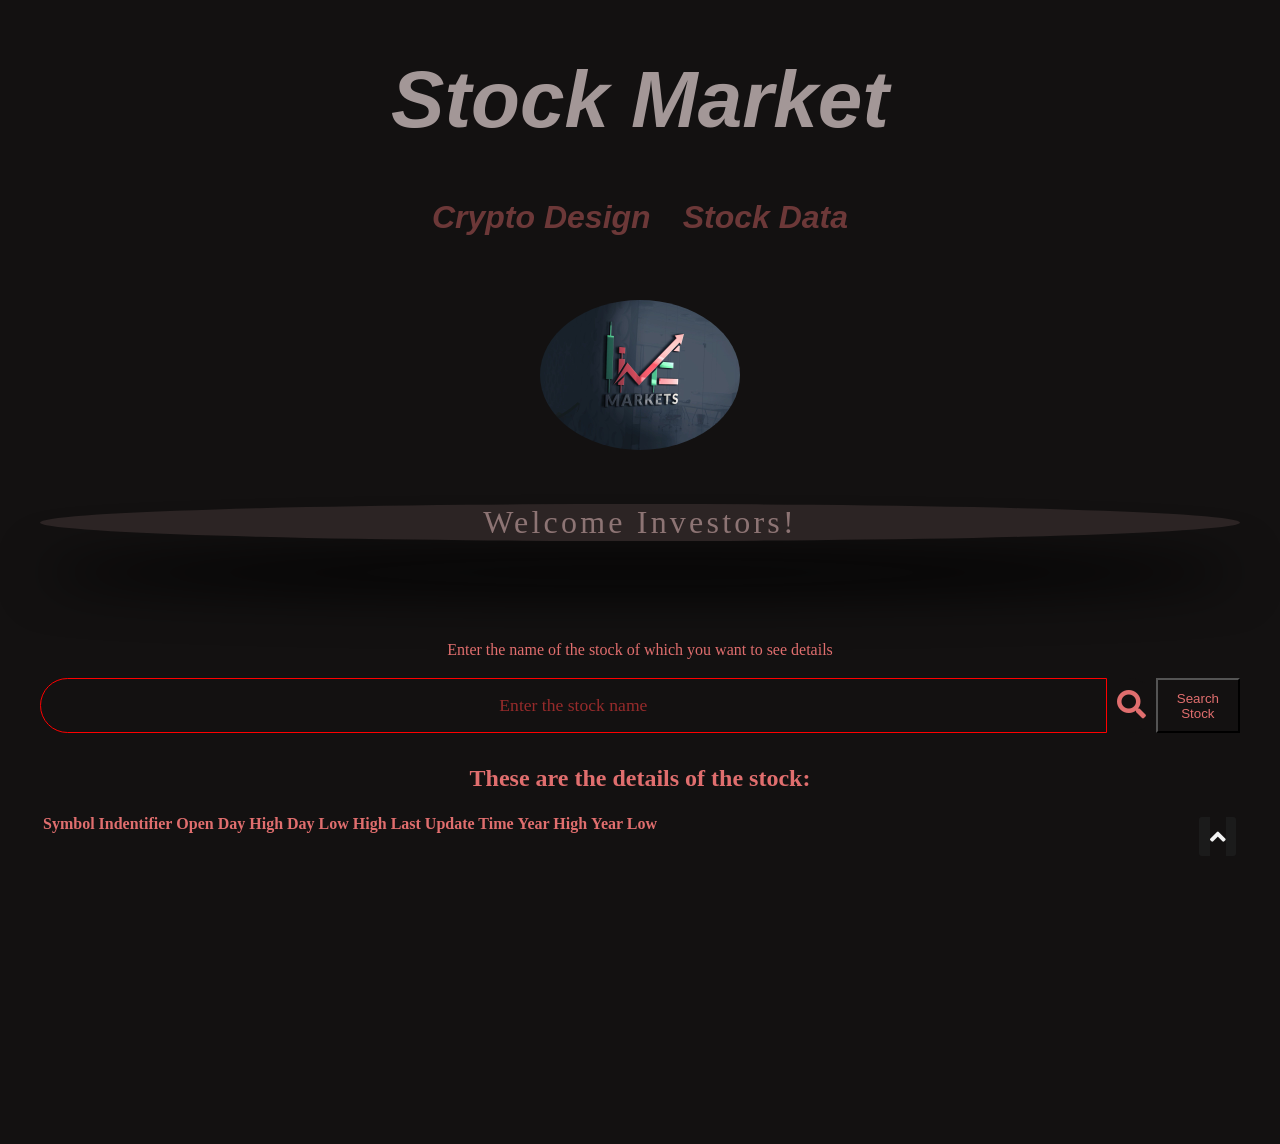
==== index.html @ 0a9d697f "Add files via upload" ====
<!DOCTYPE html>
<html lang="en">
<head>
    <meta charset="UTF-8">
    <meta http-equiv="X-UA-Compatible" content="IE=edge">
    <meta name="viewport" content="width=device-width, initial-scale=1.0">
    <link rel="stylesheet" href="https://cdnjs.cloudflare.com/ajax/libs/font-awesome/5.15.1/css/all.min.css" integrity="sha512-+4zCK9k+qNFUR5X+cKL9EIR+ZOhtIloNl9GIKS57V1MyNsYpYcUrUeQc9vNfzsWfV28IaLL3i96P9sdNyeRssA==" crossorigin="anonymous" />
    <link rel="stylesheet" href="style.css">
    <title>Stock Market | Search</title>
</head>
<body>
    <h1>Stock Market</h1>


    <nav>
      <a class="navtop" href="index1.html">Crypto Design</a>
      <a class="navtop" href="index2.html">Stock Data</a>
    </nav>




    <div class="container">
        <div class="wrapper">
            <div class="search">
                <img src="stocklogo.jpg" class="imground" alt="This is a logo" width="200rem">

                <p class="animate">Welcome Investors!</p><br>
                Enter the name of the stock of which you want to see details<br>
        
                <div class="searchbox">
                  <input type = "text" class = "search-control" placeholder="Enter the stock name" id = "search-input">
                  <button type = "submit" class = "search-btn btn" id = "search-btn">
                    <i class = "fas fa-search"></i>
                  </button>



                  <button onclick="stocksearch()"> Search Stock</button>
                </div>
              </div>

              <div>
                <h2 class = "title">These are the details of the stock:</h2>

                <section>
                    <div>
                        
                    </div>
                </section>
                <table class="table">
                  <tr>
                    <th>Symbol</th>
                    <th>Indentifier</th>
                    <th>Open</th>
                    <th>Day High</th>
                    <th>Day Low</th>
                    <th>High</th>
                    <th>Last Update Time</th>
                    <th>Year High</th>
                    <th>Year Low</th>
                  </tr>
                </table>

                
              </div>
        </div>
    </div>

    
    <div class="select">

    </div>
    <div class="arrow">
      <a href="#" title="Back to Top"><span class="fas fa-angle-up"></span></a>
   </div>
   <script>

    


    function stocksearch(){
      window.location.assign("https://www.google.com/finance/")
    }


    const options = {
	    method: 'GET',
	    headers: {
	    	'X-RapidAPI-Key': '',
	    	'X-RapidAPI-Host': 'latest-stock-price.p.rapidapi.com'
	    }
    };
    var table=document.querySelector('table');
    const searchBtn = document.getElementById('search-btn');
    searchBtn.addEventListener('click', getList);

    function getList(){
      let searchInputTxt = document.getElementById('search-input').value.trim();
      fetch(`https://latest-stock-price.p.rapidapi.com/price?Indices=NIFTY%20500&Identifier=${searchInputTxt}`, options)
    	.then(response => response.json())
    	.then((data)=>{
          data.forEach((item)=> {
            table.innerHTML+= `
              <td>${item.symbol}</td>
              <td>${item.identifier}</td>
              <td>${item.open}</td>
              <td>${item.dayHigh}</td>
              <td>${item.dayLow}</td>
              <td>${item.lastPrice}</td>
              <td>${item.lastUpdateTime}</td>
              <td>${item.yearHigh}</td>
              <td>${item.yearLow}</td>
            `;
          })
      })
    	.catch(error => console.error(error));
    }



    // fetch('https://latest-stock-price.p.rapidapi.com/price?Indices=NIFTY%20500&Identifier=BRITANNIAEQN', options)
    // 	.then(response => response.json())
    // 	.then((data)=>{
    //       data.forEach((item)=> {
    //         table.innerHTML+= `
    //           <td>${item.symbol}</td>
    //           <td>${item.identifier}</td>
    //           <td>${item.open}</td>
    //           <td>${item.dayHigh}</td>
    //           <td>${item.dayLow}</td>
    //           <td>${item.lastPrice}</td>
    //           <td>${item.lastUpdateTime}</td>
    //           <td>${item.yearHigh}</td>
    //           <td>${item.yearLow}</td>
    //         `;
    //       })
    //   })
    // 	.catch(error => console.error(error));
   </script>
</body>
</html>
---- style.css ----
*{
    background-color: rgb(19, 17, 17);
    text-align: center;
    color: rgb(224, 110, 110);
}
.navtop:hover{
    background-color: rgb(185, 122, 122);
    border-radius: 25%;
}
h1{
    color: rgb(163, 151, 151);
    font-size: 5rem;
    font-family: 'Franklin Gothic Medium', 'Arial Narrow', Arial, sans-serif;
    text-align: center;
    font-style: oblique;
}
p{
    font-size: 2rem;
}
.animate{
    animation: bounce 0.5s ease 0s infinite alternate both;
    background: rgb(44, 36, 36);
    border-radius: 50%;
    color: rgb(141, 116, 116);
    cursor: pointer;
    font-weight: 200;
    letter-spacing: 0.2rem;
    padding: 1.2rem 2 rem 1.2rem;
    position: relative;
    vertical-align: top;
    margin-top: 100px;
}
.imground{
    border-radius: 50%;
}
@keyframes bounce{
    0%{
        bottom: 0;
        box-shadow: 0 0 5px rgb(15, 15, 15);
    }
    100%{
        bottom: 50px;
        box-shadow: 0 50px 50px rgb(2, 2, 2);
    }
}
.arrow{
  position: fixed;
  bottom: 30px;
  right: 30px;
  z-index: 9;
}
.arrow a{
  height: 39px;
  width: 37px;
  text-align: center;
  background: #1b1b1b;
  display: block;
  border-radius: 3px;
}
.arrow a span{
  color: #f2f2f2;
  font-size: 25px;
  line-height: 39px;
  cursor: pointer;
}
.container{
    min-height: 100vh;
}
.wrapper{
    max-width: 1280px;
    margin: 0 auto;
    padding: 2rem;
    text-align: center;
}
.search{
    margin: 2rem 0;
}
.search cite{
    font-size: 2rem;
}
.searchbox{
    margin: 1.2rem 0;
    display: flex;
    align-items: stretch;
}
.search-control,
.search-btn{
    width: 100%;
}
.search-control{
    padding: 0 1rem;
    font-size: 1.1rem;
    font-family: inherit;
    outline: 0;
    border: 1px solid red;
    color: rgb(138, 56, 56);
    border-top-left-radius: 2rem;
    border-bottom-left-radius: 2rem;
}
.search-control::placeholder{
    color: rgb(150, 43, 43);
}
.search-btn{
    width: 55px;
    height: 55px;
    font-size: 1.8rem;
    color: rgb(26, 20, 20);
    border: none;
    border-top-right-radius: 2rem;
    border-bottom-right-radius: 2rem;
    transition: all 0.4s linear;
}
.search-btn:hover{
    background: rgb(118, 21, 21);
}
a{
    color: rgb(108, 56, 56);
    text-decoration: dashed;
    font-weight: bold;
    margin: 14px;
    font-family: Arial, Helvetica, sans-serif;
    font-style: oblique;
    font-size: 2rem;
}
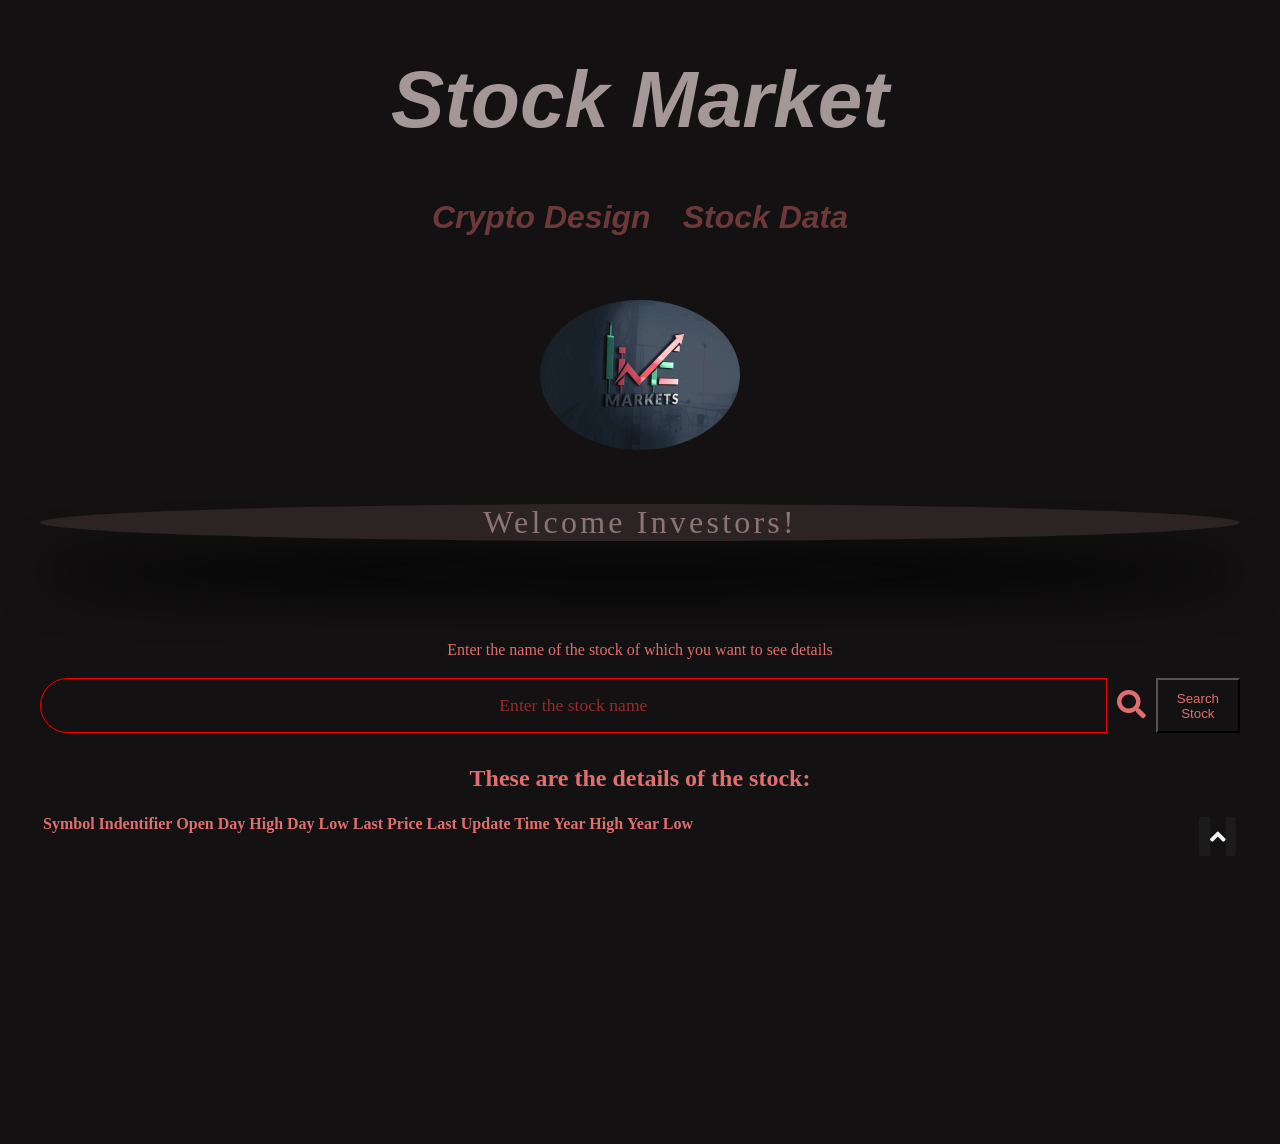
==== commit f481dc47: "Update index.html" ====
--- a/index.html
+++ b/index.html
@@ -55,7 +55,7 @@
                     <th>Open</th>
                     <th>Day High</th>
                     <th>Day Low</th>
-                    <th>High</th>
+                    <th>Last Price</th>
                     <th>Last Update Time</th>
                     <th>Year High</th>
                     <th>Year Low</th>
@@ -139,4 +139,4 @@
     // 	.catch(error => console.error(error));
    </script>
 </body>
-</html>+</html>
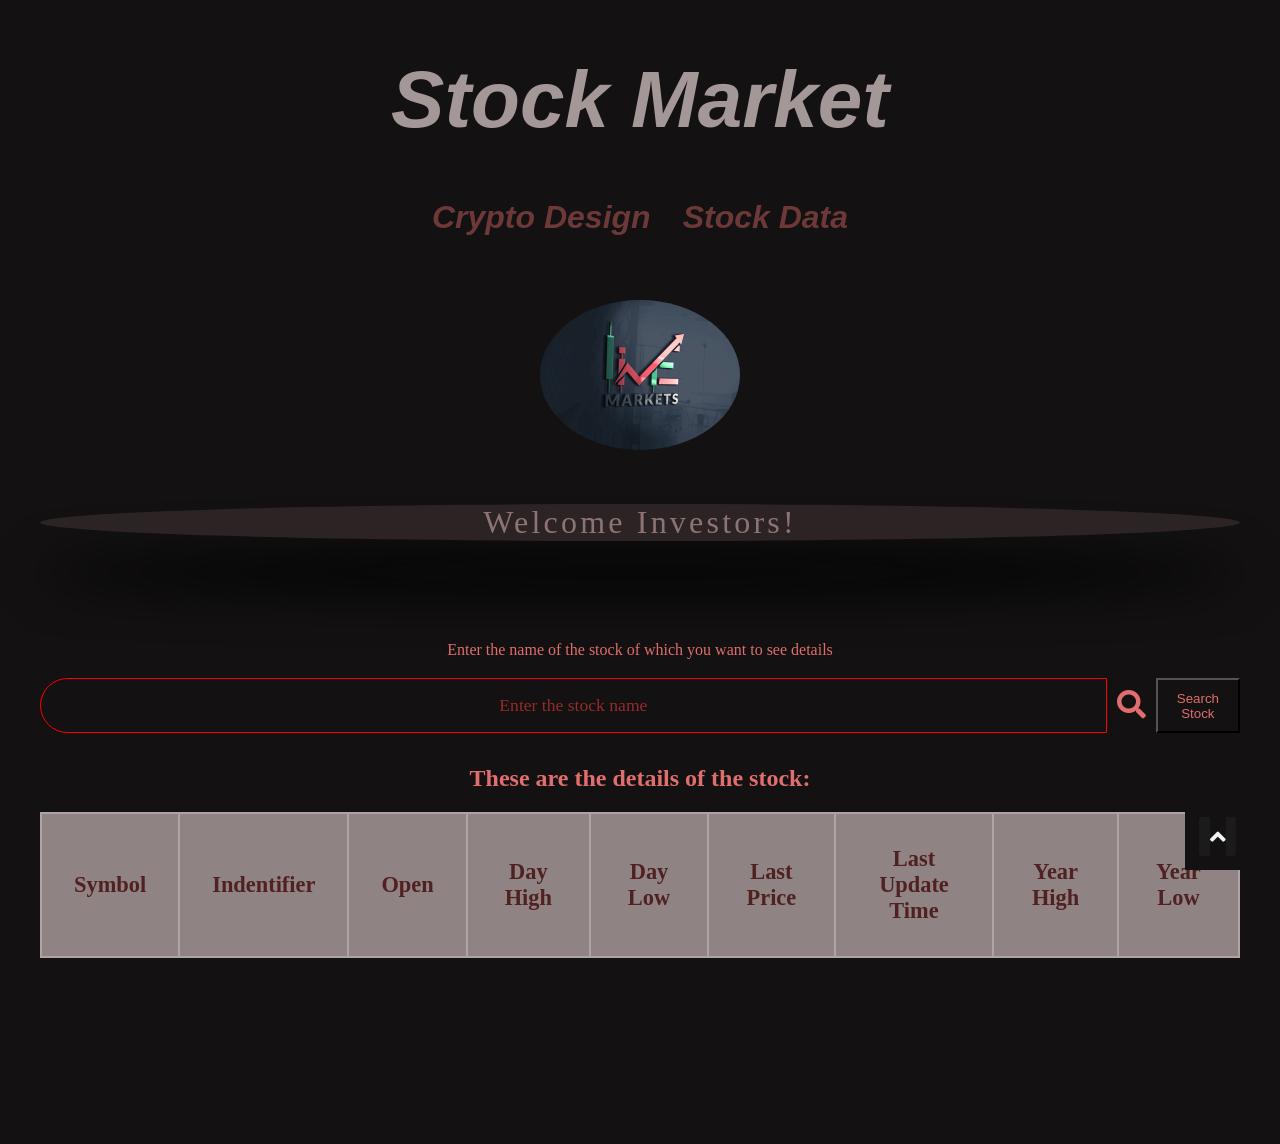
==== commit 14b7e5a2: "Add files via upload" ====
--- a/index.html
+++ b/index.html
@@ -43,11 +43,6 @@
               <div>
                 <h2 class = "title">These are the details of the stock:</h2>
 
-                <section>
-                    <div>
-                        
-                    </div>
-                </section>
                 <table class="table">
                   <tr>
                     <th>Symbol</th>
@@ -87,7 +82,7 @@
     const options = {
 	    method: 'GET',
 	    headers: {
-	    	'X-RapidAPI-Key': '',
+	    	'X-RapidAPI-Key': '9a484405f2msh5506853a312f2bcp1499e6jsnff8722ffbe57',
 	    	'X-RapidAPI-Host': 'latest-stock-price.p.rapidapi.com'
 	    }
     };
@@ -117,26 +112,6 @@
     	.catch(error => console.error(error));
     }
 
-
-
-    // fetch('https://latest-stock-price.p.rapidapi.com/price?Indices=NIFTY%20500&Identifier=BRITANNIAEQN', options)
-    // 	.then(response => response.json())
-    // 	.then((data)=>{
-    //       data.forEach((item)=> {
-    //         table.innerHTML+= `
-    //           <td>${item.symbol}</td>
-    //           <td>${item.identifier}</td>
-    //           <td>${item.open}</td>
-    //           <td>${item.dayHigh}</td>
-    //           <td>${item.dayLow}</td>
-    //           <td>${item.lastPrice}</td>
-    //           <td>${item.lastUpdateTime}</td>
-    //           <td>${item.yearHigh}</td>
-    //           <td>${item.yearLow}</td>
-    //         `;
-    //       })
-    //   })
-    // 	.catch(error => console.error(error));
    </script>
 </body>
-</html>
+</html>
--- a/style.css
+++ b/style.css
@@ -113,6 +113,24 @@
 .search-btn:hover{
     background: rgb(118, 21, 21);
 }
+table,tr,th,td{
+    color: rgb(81, 33, 33);
+    border:2px solid rgb(173, 165, 165);
+    border-collapse: collapse;
+    padding: 2rem;
+    border-spacing: 2rem;
+    text-align: center;
+    font-size: 1.4rem;
+    margin-left: auto;
+    margin-right: auto;
+}
+th{
+    background-color: rgb(143, 131, 131);
+}
+td{
+    color: rgb(64, 27, 27);
+    background-color: rgb(96, 93, 93);
+}
 a{
     color: rgb(108, 56, 56);
     text-decoration: dashed;
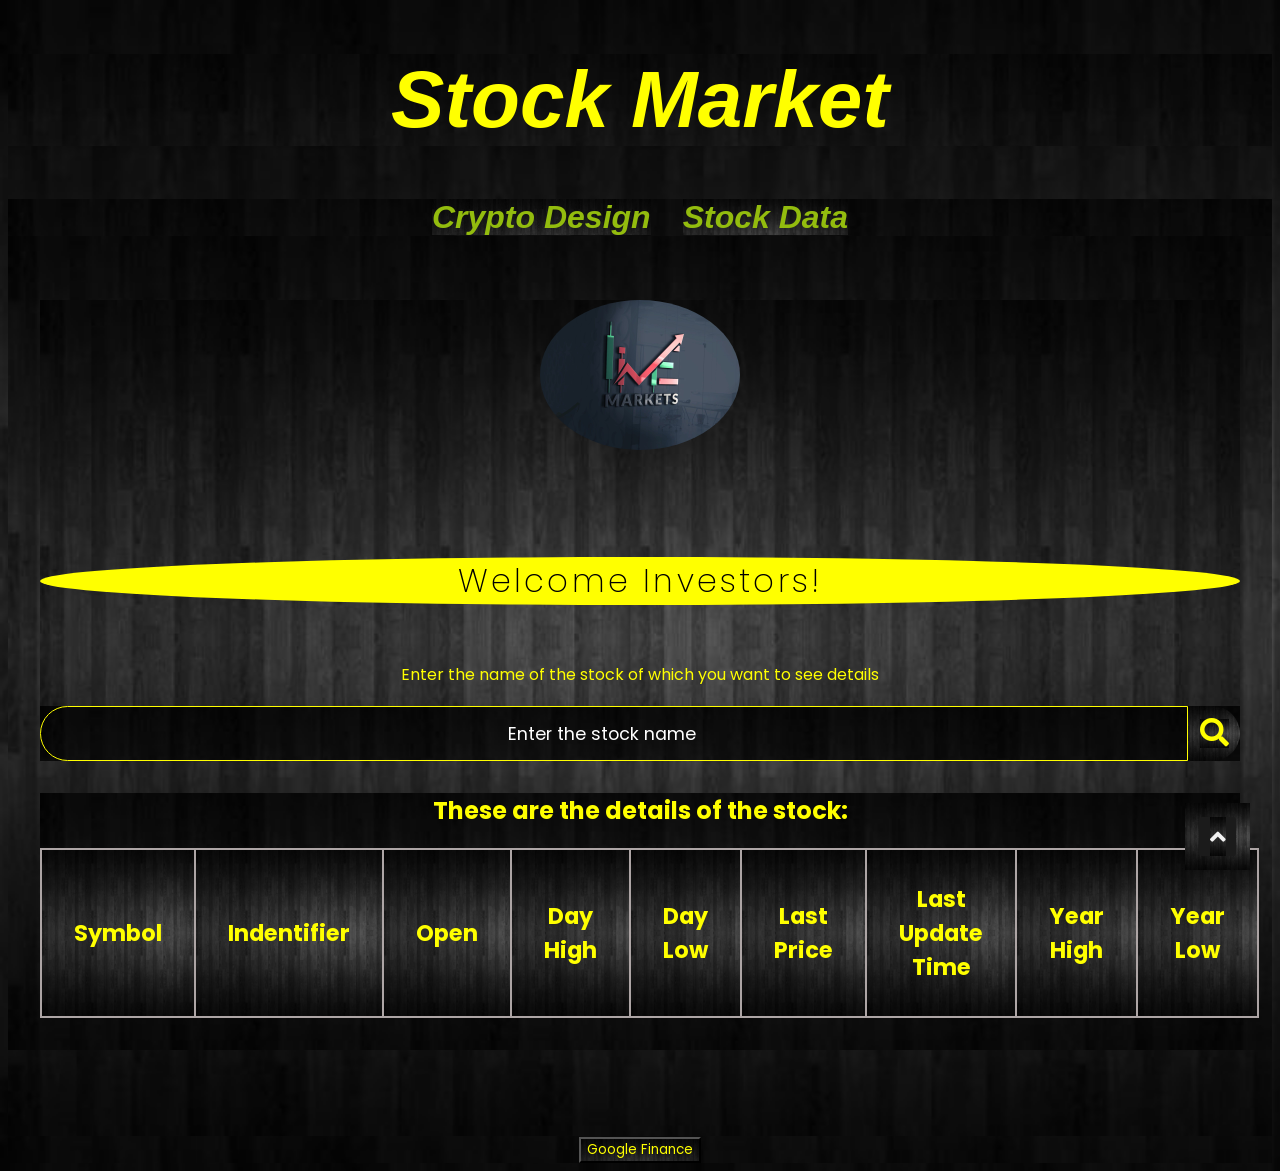
==== commit 01935221: "Add files via upload" ====
--- a/index.html
+++ b/index.html
@@ -29,14 +29,31 @@
                 Enter the name of the stock of which you want to see details<br>
         
                 <div class="searchbox">
-                  <input type = "text" class = "search-control" placeholder="Enter the stock name" id = "search-input">
+                  <input type = "text" class = "search-control" placeholder="Enter the stock name" id = "search-input" list="colorlist">
+                  <datalist id="colorlist">
+                    <option>NIFTY 500</option>
+                    <option>NIITLTDEQN</option>
+                    <option>JMFINANCILEQN</option>
+                    <option>RVNLEQN</option>
+                    <option>BANKBARODAEQN</option>
+                    <option>IRBEQN</option>
+                    <option>BRITANNIAEQN</option>
+                    <option>FINPIPEEQN</option>
+                    <option>GESHIPEQN</option>
+                    <option>UNIONBANKEQN</option>
+                    <option>TRIDENTEQN</option>
+                    <option>TATAMTRDVREQN</option>
+                    <option>SUPREMEINDEQN</option>
+                    <option>EASEMYTRIPEQN</option>
+                    <option>BANKINDIAEQN</option>
+                  </datalist>
                   <button type = "submit" class = "search-btn btn" id = "search-btn">
                     <i class = "fas fa-search"></i>
                   </button>
 
 
 
-                  <button onclick="stocksearch()"> Search Stock</button>
+                  
                 </div>
               </div>
 
@@ -62,10 +79,8 @@
         </div>
     </div>
 
-    
-    <div class="select">
+    <button class="fing" onclick="stocksearch()"> Google Finance</button>
 
-    </div>
     <div class="arrow">
       <a href="#" title="Back to Top"><span class="fas fa-angle-up"></span></a>
    </div>
@@ -82,7 +97,7 @@
     const options = {
 	    method: 'GET',
 	    headers: {
-	    	'X-RapidAPI-Key': '9a484405f2msh5506853a312f2bcp1499e6jsnff8722ffbe57',
+	    	'X-RapidAPI-Key': '',
 	    	'X-RapidAPI-Host': 'latest-stock-price.p.rapidapi.com'
 	    }
     };
--- a/style.css
+++ b/style.css
@@ -1,14 +1,20 @@
+@import url('https://fonts.googleapis.com/css2?family=Poppins:wght@400;500;600;700&family=Ubuntu:wght@400;500;700&display=swap');
 *{
     background-color: rgb(19, 17, 17);
     text-align: center;
-    color: rgb(224, 110, 110);
+    color: yellow;
+    font-family: 'Poppins', sans-serif;
+    background: url(background.jpg);
+    background-size: cover;
 }
 .navtop:hover{
-    background-color: rgb(185, 122, 122);
+    font-size: bold;
+    color: white;
+    background-color: yellow;
     border-radius: 25%;
 }
 h1{
-    color: rgb(163, 151, 151);
+    color: yellow;
     font-size: 5rem;
     font-family: 'Franklin Gothic Medium', 'Arial Narrow', Arial, sans-serif;
     text-align: center;
@@ -18,10 +24,9 @@
     font-size: 2rem;
 }
 .animate{
-    animation: bounce 0.5s ease 0s infinite alternate both;
-    background: rgb(44, 36, 36);
+    background: yellow;
     border-radius: 50%;
-    color: rgb(141, 116, 116);
+    color: black;
     cursor: pointer;
     font-weight: 200;
     letter-spacing: 0.2rem;
@@ -32,16 +37,6 @@
 }
 .imground{
     border-radius: 50%;
-}
-@keyframes bounce{
-    0%{
-        bottom: 0;
-        box-shadow: 0 0 5px rgb(15, 15, 15);
-    }
-    100%{
-        bottom: 50px;
-        box-shadow: 0 50px 50px rgb(2, 2, 2);
-    }
 }
 .arrow{
   position: fixed;
@@ -82,39 +77,45 @@
     margin: 1.2rem 0;
     display: flex;
     align-items: stretch;
+    color: yellow;
 }
 .search-control,
 .search-btn{
     width: 100%;
+    color: rgb(114, 114, 20);
 }
 .search-control{
     padding: 0 1rem;
     font-size: 1.1rem;
     font-family: inherit;
     outline: 0;
-    border: 1px solid red;
-    color: rgb(138, 56, 56);
+    border: 1px solid yellow;
+    color: yellow;
     border-top-left-radius: 2rem;
     border-bottom-left-radius: 2rem;
 }
 .search-control::placeholder{
-    color: rgb(150, 43, 43);
+    color: white;
 }
 .search-btn{
     width: 55px;
     height: 55px;
     font-size: 1.8rem;
-    color: rgb(26, 20, 20);
     border: none;
     border-top-right-radius: 2rem;
     border-bottom-right-radius: 2rem;
     transition: all 0.4s linear;
 }
 .search-btn:hover{
-    background: rgb(118, 21, 21);
+    background: yellowgreen;
+    cursor: pointer;
+}
+.fing:hover{
+    cursor: pointer;
+    color: yellowgreen;
 }
 table,tr,th,td{
-    color: rgb(81, 33, 33);
+    color: yellow;
     border:2px solid rgb(173, 165, 165);
     border-collapse: collapse;
     padding: 2rem;
@@ -132,7 +133,7 @@
     background-color: rgb(96, 93, 93);
 }
 a{
-    color: rgb(108, 56, 56);
+    color: rgb(147, 188, 14);
     text-decoration: dashed;
     font-weight: bold;
     margin: 14px;
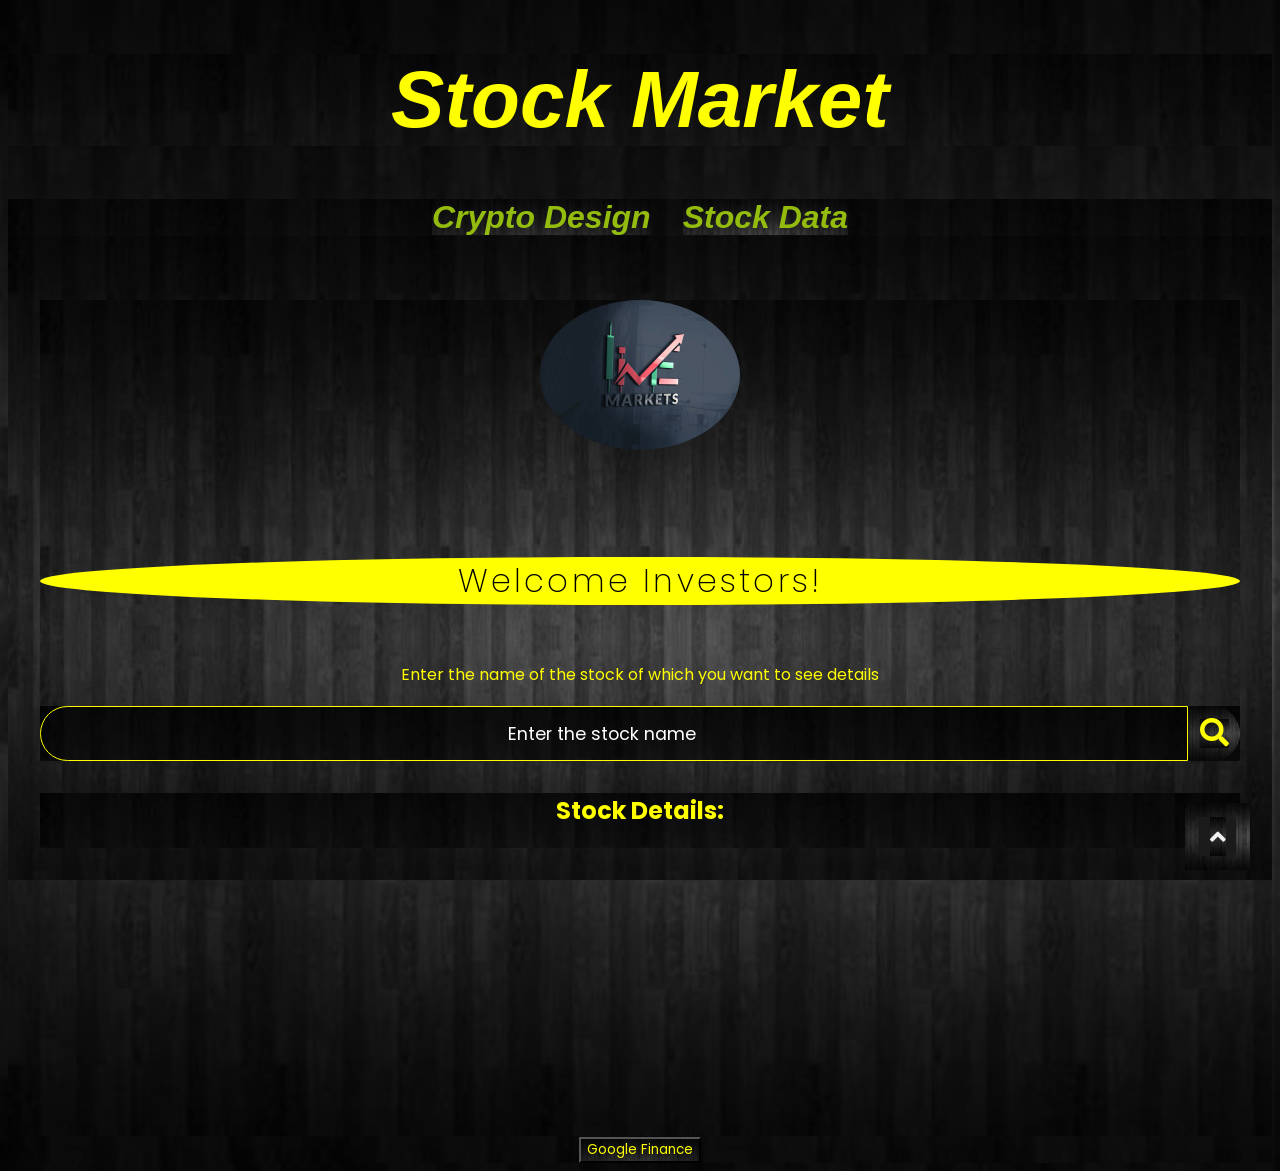
==== commit 6a0bee63: "Add files via upload" ====
--- a/index.html
+++ b/index.html
@@ -58,22 +58,13 @@
               </div>
 
               <div>
-                <h2 class = "title">These are the details of the stock:</h2>
+                <h2 class = "title">Stock Details:</h2>
 
                 <table class="table">
-                  <tr>
-                    <th>Symbol</th>
-                    <th>Indentifier</th>
-                    <th>Open</th>
-                    <th>Day High</th>
-                    <th>Day Low</th>
-                    <th>Last Price</th>
-                    <th>Last Update Time</th>
-                    <th>Year High</th>
-                    <th>Year Low</th>
-                  </tr>
+                  
                 </table>
 
+                
                 
               </div>
         </div>
@@ -84,48 +75,7 @@
     <div class="arrow">
       <a href="#" title="Back to Top"><span class="fas fa-angle-up"></span></a>
    </div>
-   <script>
-
-    
-
-
-    function stocksearch(){
-      window.location.assign("https://www.google.com/finance/")
-    }
-
-
-    const options = {
-	    method: 'GET',
-	    headers: {
-	    	'X-RapidAPI-Key': '',
-	    	'X-RapidAPI-Host': 'latest-stock-price.p.rapidapi.com'
-	    }
-    };
-    var table=document.querySelector('table');
-    const searchBtn = document.getElementById('search-btn');
-    searchBtn.addEventListener('click', getList);
-
-    function getList(){
-      let searchInputTxt = document.getElementById('search-input').value.trim();
-      fetch(`https://latest-stock-price.p.rapidapi.com/price?Indices=NIFTY%20500&Identifier=${searchInputTxt}`, options)
-    	.then(response => response.json())
-    	.then((data)=>{
-          data.forEach((item)=> {
-            table.innerHTML+= `
-              <td>${item.symbol}</td>
-              <td>${item.identifier}</td>
-              <td>${item.open}</td>
-              <td>${item.dayHigh}</td>
-              <td>${item.dayLow}</td>
-              <td>${item.lastPrice}</td>
-              <td>${item.lastUpdateTime}</td>
-              <td>${item.yearHigh}</td>
-              <td>${item.yearLow}</td>
-            `;
-          })
-      })
-    	.catch(error => console.error(error));
-    }
+   <script src="script.js">
 
    </script>
 </body>
--- a/style.css
+++ b/style.css
@@ -129,7 +129,7 @@
     background-color: rgb(143, 131, 131);
 }
 td{
-    color: rgb(64, 27, 27);
+    color: orange;
     background-color: rgb(96, 93, 93);
 }
 a{
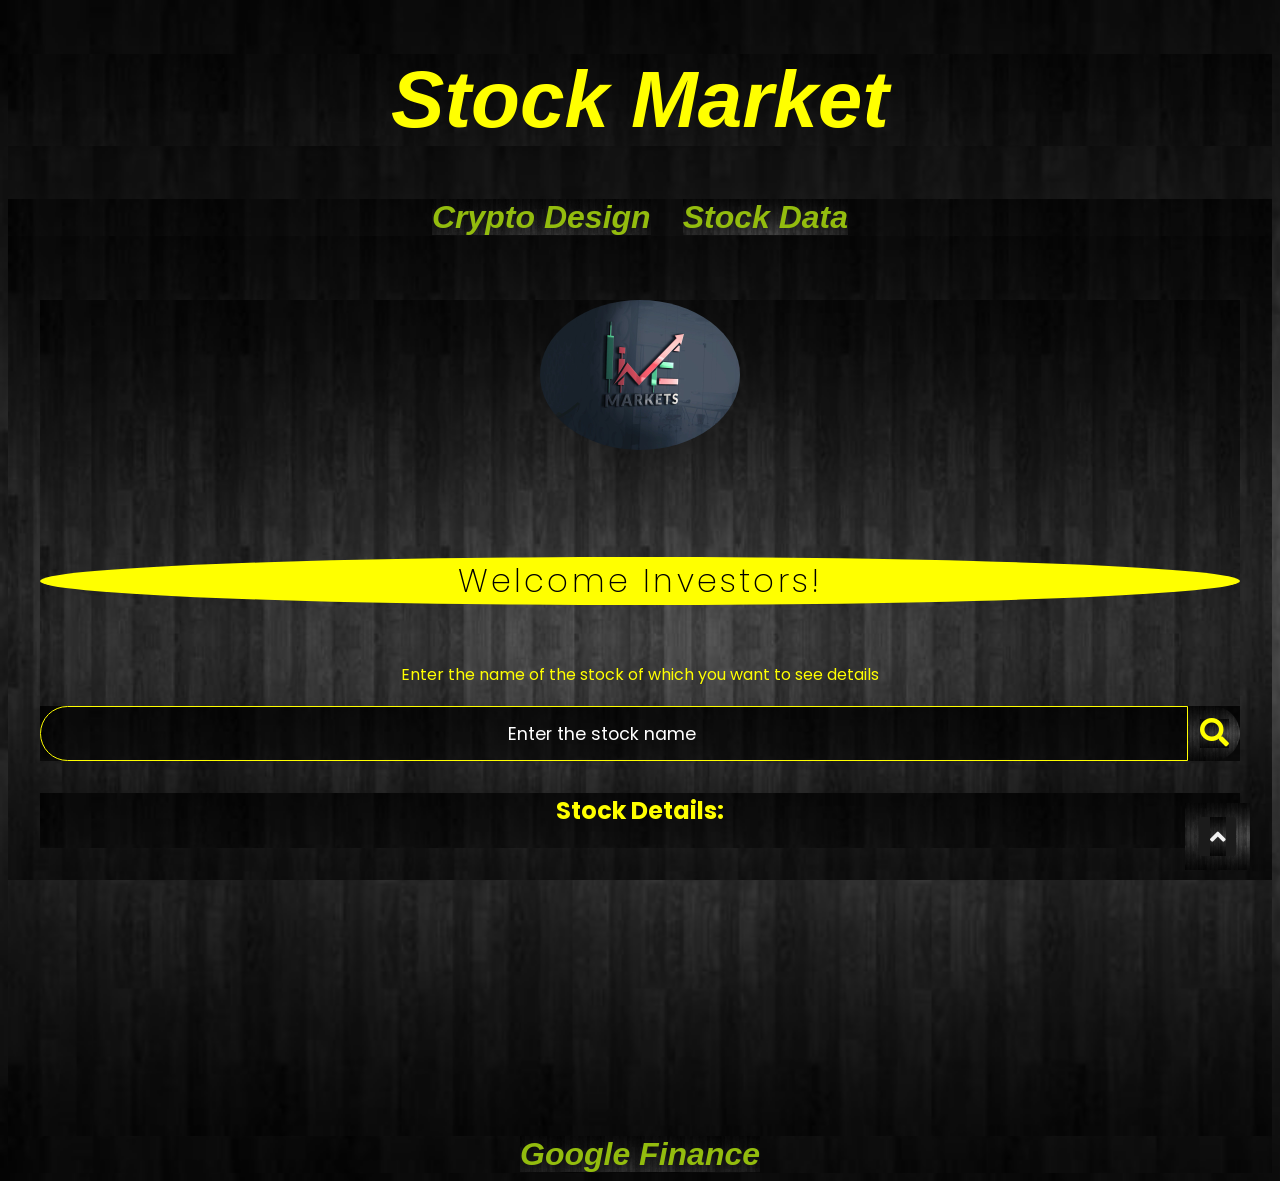
==== commit f4364982: "Add files via upload" ====
--- a/index.html
+++ b/index.html
@@ -46,6 +46,31 @@
                     <option>SUPREMEINDEQN</option>
                     <option>EASEMYTRIPEQN</option>
                     <option>BANKINDIAEQN</option>
+                    <option>RAYMONDEQN</option>
+                    <option>ITIEQN</option>
+                    <option>JUSTDIALEQN</option>
+                    <option>CAMPUSEQN</option>
+                    <option>ASIANPAINTEQN</option>
+                    <option>INDIGOPNTSEQN</option>
+                    <option>SHOPERSTOPEQN</option>
+                    <option>JUBLPHARMAEQN</option>
+                    <option>CIPLAEQN</option>
+                    <option>SUNPHARMAEQN</option>
+                    <option>BLUESTARCOEQN</option>
+                    <option>VOLTASEQN</option>
+                    <option>TITANEQN</option>
+                    <option>INDIGOEQN</option>
+                    <option>BAJAJFINSVEQN</option>
+                    <option>BANDHANBNKEQN</option>
+                    <option>CROMPTONEQN</option>
+                    <option>AJANTPHARMEQN</option>
+                    <option>JYOTHYLABEQN</option>
+                    <option>PIDILITINDEQN</option>
+                    <option>DABUREQN</option>
+                    <option>ICICIPRULIEQN</option>
+                    <option>PATANJALIBEN</option>
+                    <option>AXISBANKEQN</option>
+                    <option>ONGCEQN</option>
                   </datalist>
                   <button type = "submit" class = "search-btn btn" id = "search-btn">
                     <i class = "fas fa-search"></i>
@@ -70,7 +95,7 @@
         </div>
     </div>
 
-    <button class="fing" onclick="stocksearch()"> Google Finance</button>
+    <a class="fing" href="https://www.google.com/finance/" target="_blank">Google Finance</a>
 
     <div class="arrow">
       <a href="#" title="Back to Top"><span class="fas fa-angle-up"></span></a>
